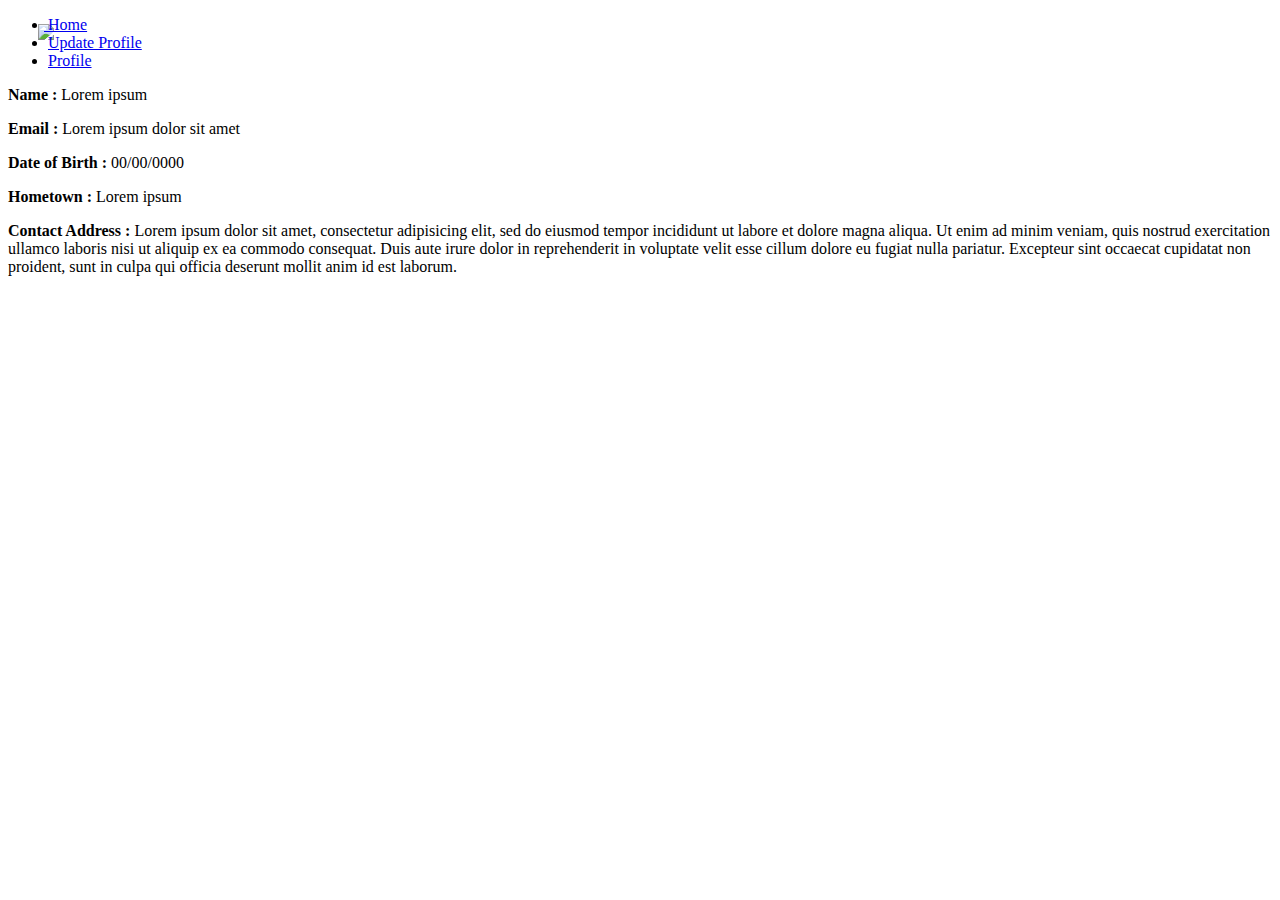
==== async/views/profile.html @ f7fd3c3e "Merge pull request #1 from rishabh09/auth0" ====
<!doctype html>
<html>
<head>
  <meta charset="UTF-8" />
  <title>Profile</title>
  <link rel="stylesheet" type="text/css" href="css/style.css">

</head>
<body>
  <div id="header">
    <ul>
        <li>
            <a class="active" href="home.html"><img src="image/logo.png" style="margin:-10px;" /> Home</a>
        </li>
        <li><a href="#">Update Profile</a></li>
        <li><a href="profile.html">Profile</a></li>
    </ul>
  </div>
  <div id="wrapper">
    <p>
      <b>Name :</b> Lorem ipsum
    </p>
    <p>
      <b>Email :</b> Lorem ipsum dolor sit amet
    </p>
    <p>
      <b>Date of Birth :</b> 00/00/0000
    </p>
      <b>Hometown :</b> Lorem ipsum
    </p>
    <p>
      <b>Contact Address :</b> Lorem ipsum dolor sit amet, consectetur adipisicing elit, sed do eiusmod tempor incididunt ut labore et dolore magna aliqua. Ut enim ad minim veniam, quis nostrud exercitation ullamco laboris nisi ut aliquip ex ea commodo consequat. Duis aute irure dolor in reprehenderit in voluptate velit esse cillum dolore eu fugiat nulla pariatur. Excepteur sint occaecat cupidatat non proident, sunt in culpa qui officia deserunt mollit anim id est laborum.
    </p>
  </div>
</body>
</html>
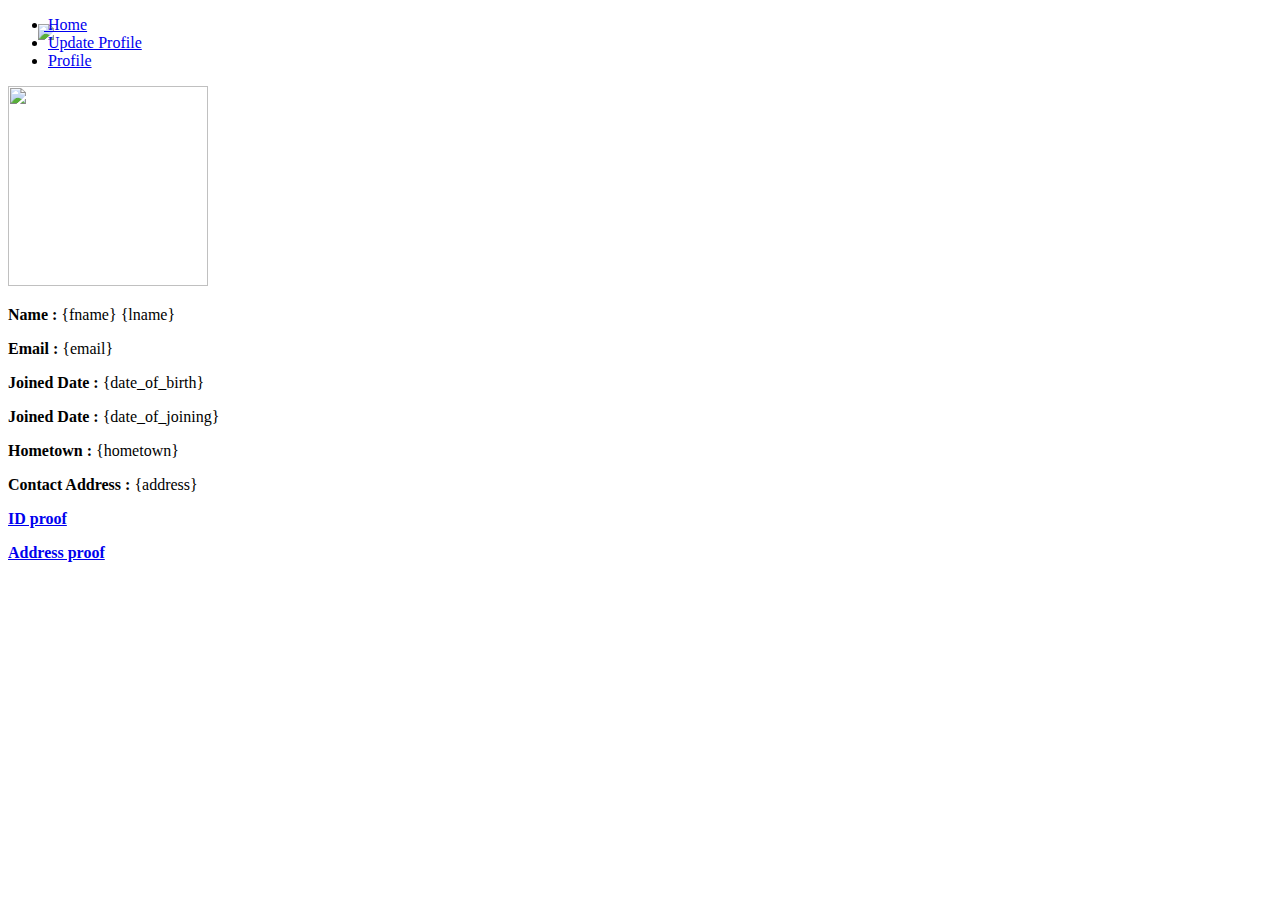
==== commit 5b972210: "adding rishabh's changes" ====
--- a/async/views/profile.html
+++ b/async/views/profile.html
@@ -1,36 +1,50 @@
 <!doctype html>
 <html>
+
 <head>
-  <meta charset="UTF-8" />
-  <title>Profile</title>
-  <link rel="stylesheet" type="text/css" href="css/style.css">
+    <meta charset="UTF-8" />
+    <title>Profile</title>
+    <link rel="stylesheet" type="text/css" href="css/style.css">
 
 </head>
+
 <body>
-  <div id="header">
-    <ul>
-        <li>
-            <a class="active" href="home.html"><img src="image/logo.png" style="margin:-10px;" /> Home</a>
-        </li>
-        <li><a href="#">Update Profile</a></li>
-        <li><a href="profile.html">Profile</a></li>
-    </ul>
-  </div>
-  <div id="wrapper">
-    <p>
-      <b>Name :</b> Lorem ipsum
-    </p>
-    <p>
-      <b>Email :</b> Lorem ipsum dolor sit amet
-    </p>
-    <p>
-      <b>Date of Birth :</b> 00/00/0000
-    </p>
-      <b>Hometown :</b> Lorem ipsum
-    </p>
-    <p>
-      <b>Contact Address :</b> Lorem ipsum dolor sit amet, consectetur adipisicing elit, sed do eiusmod tempor incididunt ut labore et dolore magna aliqua. Ut enim ad minim veniam, quis nostrud exercitation ullamco laboris nisi ut aliquip ex ea commodo consequat. Duis aute irure dolor in reprehenderit in voluptate velit esse cillum dolore eu fugiat nulla pariatur. Excepteur sint occaecat cupidatat non proident, sunt in culpa qui officia deserunt mollit anim id est laborum.
-    </p>
-  </div>
+    <div id="header">
+        <ul>
+            <li>
+                <a class="active" href="/"><img src="image/logo.png" style="margin:-10px;" /> Home</a>
+            </li>
+            <li><a href="update">Update Profile</a></li>
+            <li><a href="profile">Profile</a></li>
+        </ul>
+    </div>
+    <div id="wrapper">
+        <img src="/storage/profile_pic/{id}.jpg" width="200px" height="200px" />
+        <p>
+            <b>Name :</b> {fname} {lname}
+        </p>
+        <p>
+            <b>Email :</b> {email}
+        </p>
+        <p>
+            <b>Joined Date :</b> {date_of_birth}
+        </p>
+        <p>
+            <b>Joined Date :</b> {date_of_joining}
+        </p>
+        <p>
+            <b>Hometown :</b> {hometown}
+        </p>
+        <p>
+            <b>Contact Address :</b> {address}
+        </p>
+        <p>
+            <a href="/storage/id_proof/{id}.pdf" target="_blank"> <b>ID proof </b></a>
+        </p>
+        <p>
+            <a href="/storage/address_proof/{id}.pdf" target="_blank"> <b>Address proof </b></a>
+        </p>
+    </div>
 </body>
+
 </html>
